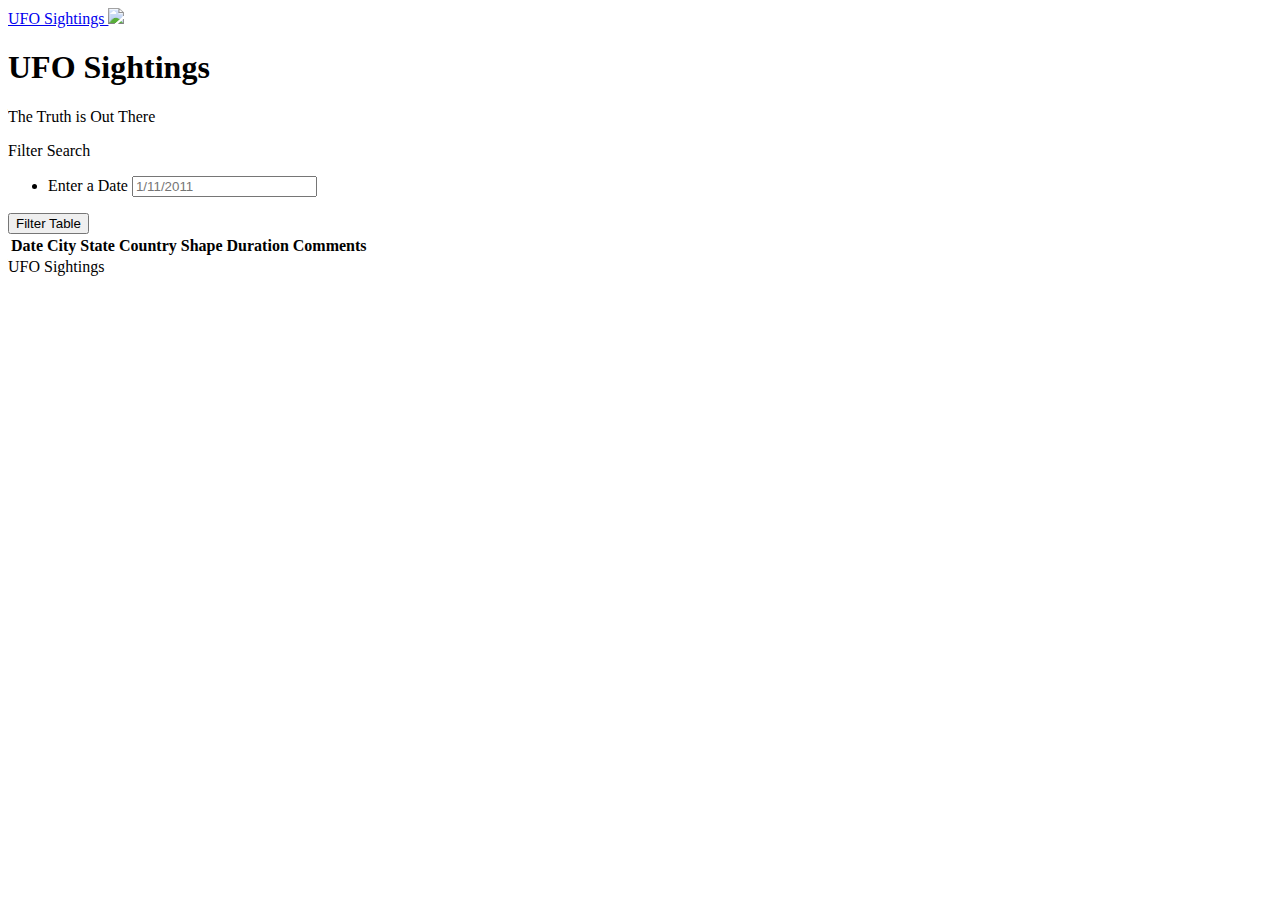
==== UFO-level-1/index.html @ 3336c854 "commit with appended tables using starter code" ====
<!DOCTYPE html>
<html>

<head>
  <meta charset="utf-8">
  <title>UFO Finder</title>
  <meta name="viewport" content="width=device-width, initial-scale=1">
  <link rel="stylesheet" href="https://maxcdn.bootstrapcdn.com/bootswatch/3.3.7/superhero/bootstrap.min.css">
  <link href="https://fonts.googleapis.com/css?family=Ubuntu" rel="stylesheet">
  <link rel="stylesheet" href="static/css/style.css">
</head>

<body>
  <div class="wrapper">
    <nav class="navbar navbar-default">
      <div class="container-fluid">
        <div class="navbar-header">
          <a class="navbar-brand" href="index.html">UFO Sightings
            <img class="nav-ufo" src="static/images/ufo.svg">
          </a>
        </div>
      </div>
    </nav>
    <div class="hero text-center">
      <h1>UFO Sightings</h1>
      <p>The Truth is Out There</p>
    </div>
    <div class="container">
      <div class="row margin-top-50">
        <div class="col-md-2">
          <aside class="filters">
            <div class="panel panel-default">
              <div class="panel-heading">Filter Search</div>
              <div class="panel-body">
                <form>
                  <div class="form-group">
                    <ul class="list-group" id="filters">
                      <li class="filter list-group-item">
                        <label for="date">Enter a Date</label>
                        <input class="form-control" id="datetime" type="text" placeholder="1/11/2011">
                      </li>
                    </ul>
                  </div>
                  <button id="filter-btn" type="button" class="btn btn-default">Filter Table</button>
                </form>
              </div>
            </div>
          </aside>
        </div>
        <div class="col-md-10">
          <div id="table-area" class="">
            <table id="ufo-table" class="table table-striped">
              <thead>
                <tr>
                  <th class="table-head">Date</th>
                  <th class="table-head">City</th>
                  <th class="table-head">State</th>
                  <th class="table-head">Country</th>
                  <th class="table-head">Shape</th>
                  <th class="table-head">Duration</th>
                  <th class="table-head">Comments</th>
                </tr>
              </thead>
              <tbody></tbody>
            </table>
          </div>
        </div>
      </div>
    </div>
    <footer class="footer">
      <span class="bottom">UFO Sightings</span>
    </footer>
  </div>
  <script src="https://cdnjs.cloudflare.com/ajax/libs/d3/4.11.0/d3.js"></script>
  <script src="static/js/data.js"></script>
  <script src="static/js/app.js"></script>
</body>

</html>
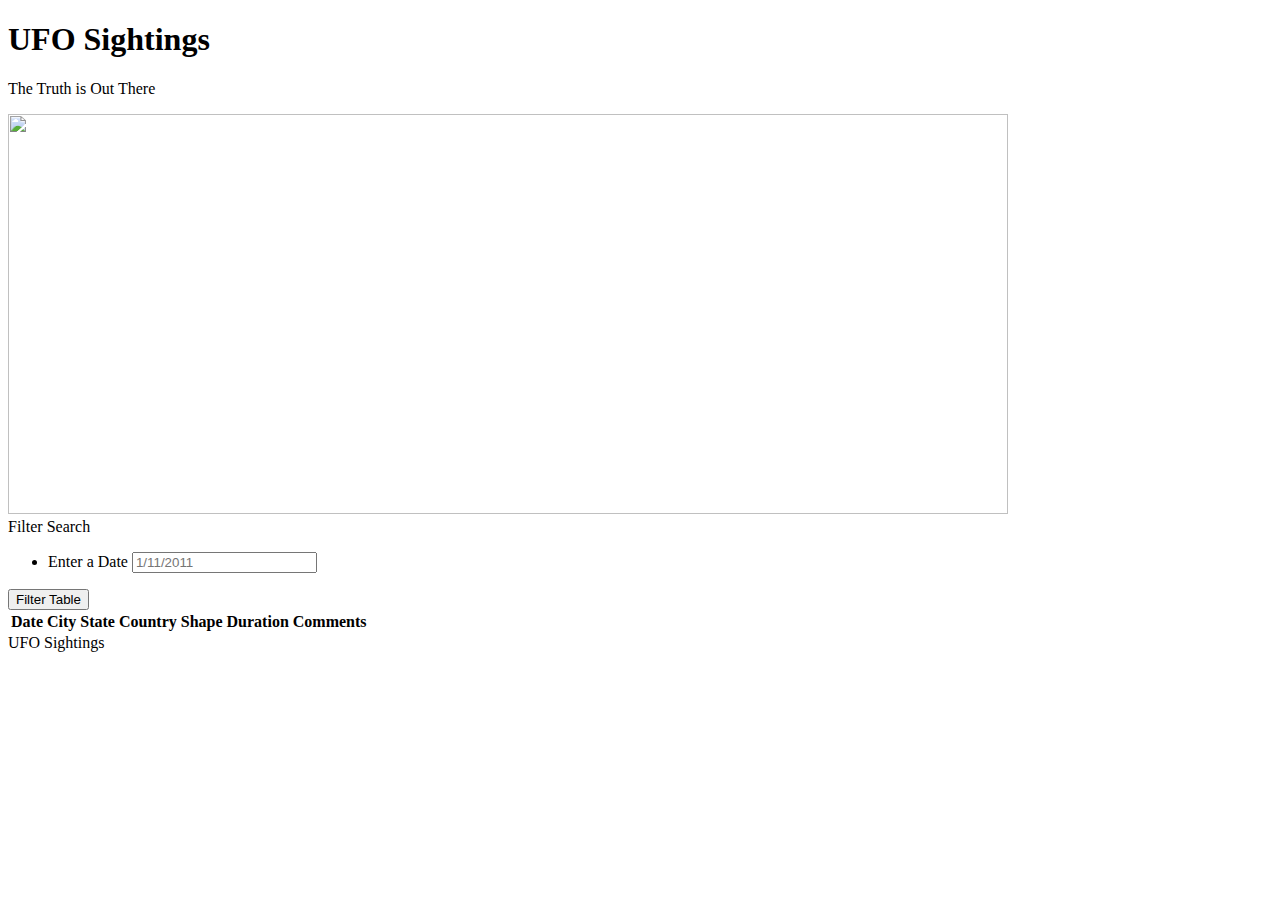
==== commit 2d054431: "added id to script" ====
--- a/UFO-level-1/index.html
+++ b/UFO-level-1/index.html
@@ -3,27 +3,18 @@
 
 <head>
   <meta charset="utf-8">
-  <title>UFO Finder</title>
+  <title>UFO Sightings</title>
   <meta name="viewport" content="width=device-width, initial-scale=1">
   <link rel="stylesheet" href="https://maxcdn.bootstrapcdn.com/bootswatch/3.3.7/superhero/bootstrap.min.css">
   <link href="https://fonts.googleapis.com/css?family=Ubuntu" rel="stylesheet">
-  <link rel="stylesheet" href="static/css/style.css">
+  <link rel="stylesheet" href="static/js/style.css">
 </head>
 
 <body>
-  <div class="wrapper">
-    <nav class="navbar navbar-default">
-      <div class="container-fluid">
-        <div class="navbar-header">
-          <a class="navbar-brand" href="index.html">UFO Sightings
-            <img class="nav-ufo" src="static/images/ufo.svg">
-          </a>
-        </div>
-      </div>
-    </nav>
-    <div class="hero text-center">
+   <div class="jumbotron text-center">
       <h1>UFO Sightings</h1>
       <p>The Truth is Out There</p>
+      <img src = "static/images/nasa.jpg" width = 1000 height = 400>
     </div>
     <div class="container">
       <div class="row margin-top-50">
@@ -32,7 +23,7 @@
             <div class="panel panel-default">
               <div class="panel-heading">Filter Search</div>
               <div class="panel-body">
-                <form>
+                <form id = "form">
                   <div class="form-group">
                     <ul class="list-group" id="filters">
                       <li class="filter list-group-item">
@@ -47,7 +38,7 @@
             </div>
           </aside>
         </div>
-        <div class="col-md-10">
+        <div class="col-md-8">
           <div id="table-area" class="">
             <table id="ufo-table" class="table table-striped">
               <thead>
